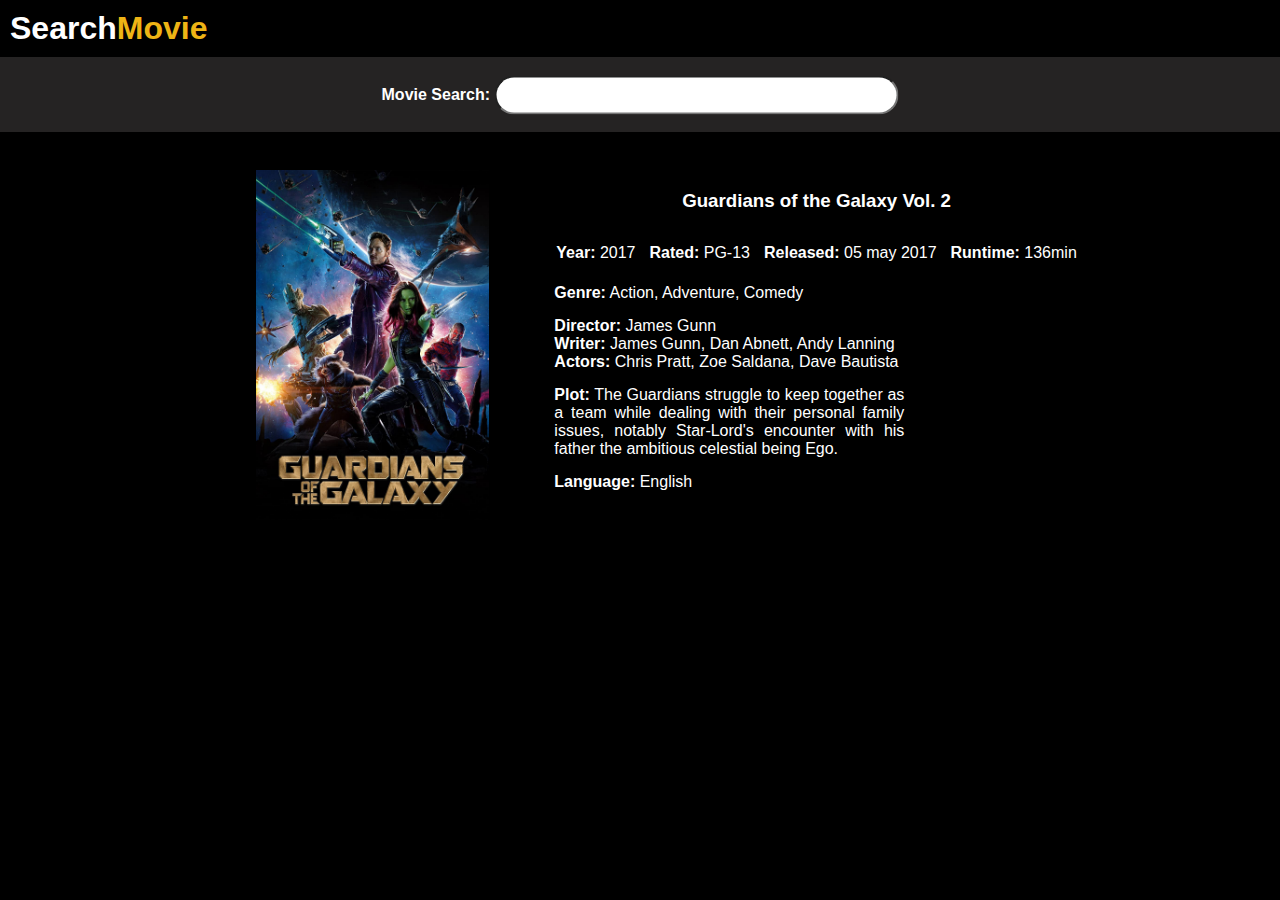
==== movie-project/index.html @ f7606546 "Criando layout" ====
<!DOCTYPE html>
<html lang="en">
<head>
    <meta charset="UTF-8">
    <meta http-equiv="X-UA-Compatible" content="IE=edge">
    <meta name="viewport" content="width=device-width, initial-scale=1.0">
    <link rel="stylesheet" href="css/style.css">
    <title>SearchMovie</title>
</head>
<body>
    <!--Cabeçalho-->
    <header>
        <h1>Search<span>Movie</span></h1>
    </header>

    <!--Área de pesquisa-->
    <main>
        <div id="search-container">
            <p>
                <label for="movie-search">Movie Search: </label>
                <input type="text" name="search" id="movie-search">
            </p>
        </div>

        <div id="container">
                <!--Informação do filme-->  
                <div id="movie-poster">
                    <img src="guardian-galaxy.jpg" alt="movie poster">
                <div>
              
            <div id="movie-info">
                <h3 id="movie-title">Guardians of the Galaxy Vol. 2</h3>
                <div id="generic-info">
                    <p id="year"><strong>Year:</strong> 2017</p>
                    <p id="rated"><strong>Rated:</strong> PG-13</p>
                    <P id="released"><strong>Released:</strong> 05 may 2017</P>
                    <p id="runtime"><strong>Runtime:</strong> 136min</p>
                </div>
                <p id="genre"><strong>Genre:</strong> Action, Adventure, Comedy</p>
                <div id="producers">
                    <p id="director"><strong>Director:</strong> James Gunn</p>
                    <p id="writer"><strong>Writer:</strong> James Gunn, Dan Abnett, Andy Lanning</p>
                    <p id="actor"><strong>Actors:</strong> Chris Pratt, Zoe Saldana, Dave Bautista</p>
                </div>
                <div id="plot">
                    <p><strong>Plot:</strong> The Guardians struggle to keep together as a team while dealing with their personal family issues, notably Star-Lord's encounter with his father the ambitious celestial being Ego.</p>
                </div>
                <p id="language"><strong>Language:</strong> English</p>
            </div>
        </div>
    </main>





</body>
</html>
---- movie-project/css/style.css ----
*{
    padding: 0px;
    margin: 0px;
    font-family: Arial, Helvetica, sans-serif;
}

body{
    background-color: #000;
}

/*Cabeçalho*/
header{
    background-color: #000;
    padding: 5px;
    margin: 5px; /*teste*/
    color:white;
}

header > h1 > span{
    color: rgb(238, 180, 21);
}


main{
    position: relative;
}

/*Área de search*/
div#search-container{
    background-color: rgb(37, 35, 35);
    height: 75px;
    position:relative;
}

div#search-container > p{
    position: absolute;
    top: 50%;
    left: 50%;
    transform: translate(-50%,-50%);
}

div#search-container label{
    color: white;
    font-weight: bolder;
}

div#search-container input{
    height: 35px;
    width: 400px;
    border-radius: 25px;
}

/*Corpo Principal*/
div#container{
    position: absolute;
    top: 150%;
    left: 20%
}

/*Poster*/
div#movie-poster{
    color: white;
    display: flex;
}

div#movie-poster img{
    height: 350px;
}

/*Informações do filme*/
div#movie-info{
    margin: 20px 0px 0px 50px;
}

div#movie-info h3{
    text-align: center;
    margin-bottom: 25px;
}

div#generic-info{
    margin: 10px;
    display: flex;

}

div#generic-info p{
    margin: 7px;
}

div#producers{
    margin: 15px;
}

div#movie-info > p{
    margin: 15px;
}

div#plot{
    text-align: justify;
    margin: 15px;
    width: 350px;

}
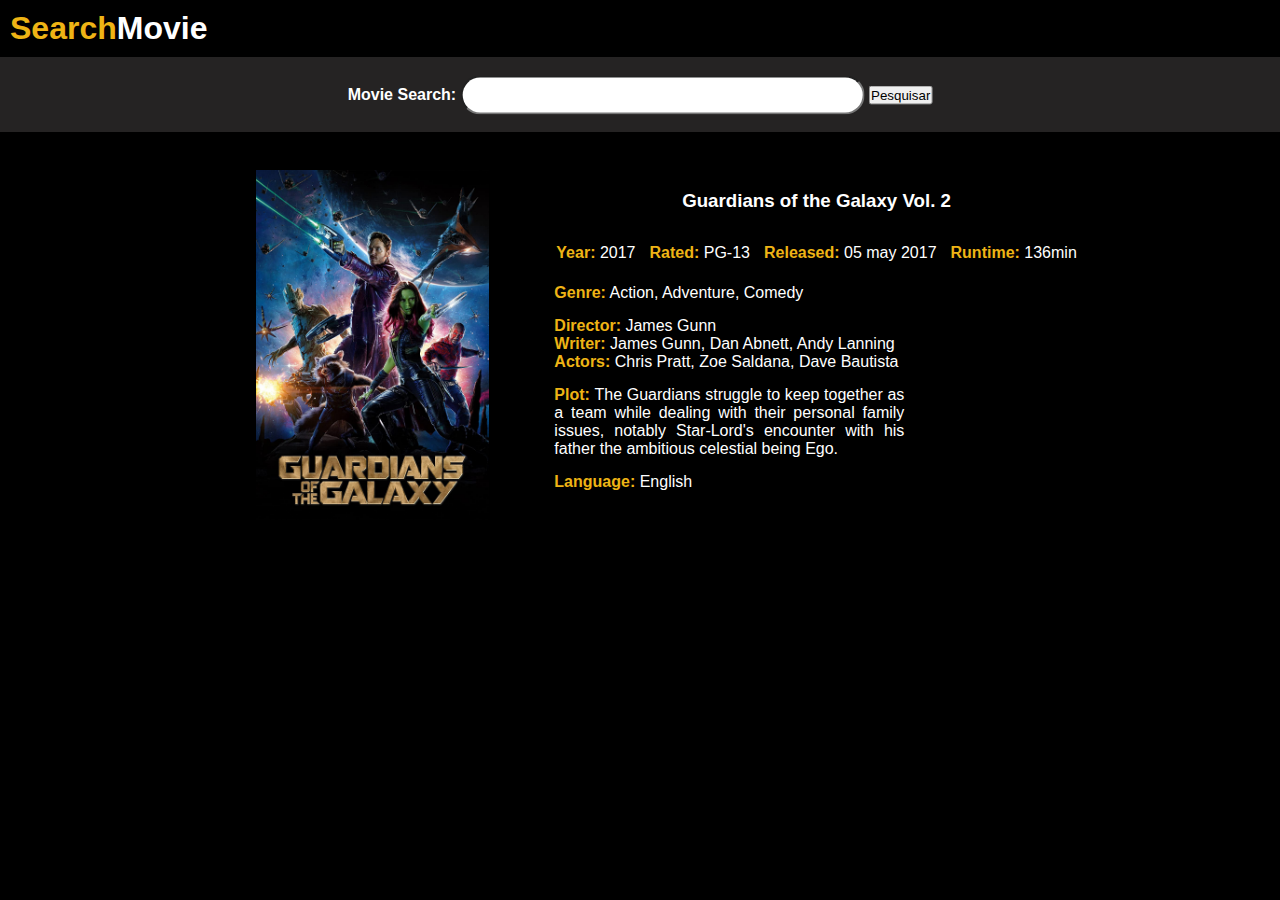
==== commit 88f8662e: "update" ====
--- a/movie-project/index.html
+++ b/movie-project/index.html
@@ -10,7 +10,7 @@
 <body>
     <!--Cabeçalho-->
     <header>
-        <h1>Search<span>Movie</span></h1>
+        <h1><span>Search</span>Movie</h1>
     </header>
 
     <!--Área de pesquisa-->
@@ -18,7 +18,8 @@
         <div id="search-container">
             <p>
                 <label for="movie-search">Movie Search: </label>
-                <input type="text" name="search" id="movie-search">
+                <span id="inp-txt"><input type="text" name="search" id="id-movie-search"></span>
+                <input type="submit" value="Pesquisar" id="search-movie">
             </p>
         </div>
 
@@ -31,28 +32,24 @@
             <div id="movie-info">
                 <h3 id="movie-title">Guardians of the Galaxy Vol. 2</h3>
                 <div id="generic-info">
-                    <p id="year"><strong>Year:</strong> 2017</p>
-                    <p id="rated"><strong>Rated:</strong> PG-13</p>
-                    <P id="released"><strong>Released:</strong> 05 may 2017</P>
-                    <p id="runtime"><strong>Runtime:</strong> 136min</p>
+                    <p id="year"> <span>Year:</span> 2017</p>
+                    <p id="rated"> <span>Rated:</span> PG-13</p>
+                    <P id="released"> <span>Released:</span> 05 may 2017</P>
+                    <p id="runtime"> <span>Runtime:</span> 136min</p>
                 </div>
-                <p id="genre"><strong>Genre:</strong> Action, Adventure, Comedy</p>
+                <p id="genre"> <span>Genre:</span> Action, Adventure, Comedy</p>
                 <div id="producers">
-                    <p id="director"><strong>Director:</strong> James Gunn</p>
-                    <p id="writer"><strong>Writer:</strong> James Gunn, Dan Abnett, Andy Lanning</p>
-                    <p id="actor"><strong>Actors:</strong> Chris Pratt, Zoe Saldana, Dave Bautista</p>
+                    <p id="director"> <span>Director:</span> James Gunn</p>
+                    <p id="writer"> <span>Writer:</span> James Gunn, Dan Abnett, Andy Lanning</p>
+                    <p id="actor"><span>Actors:</span> Chris Pratt, Zoe Saldana, Dave Bautista</p>
                 </div>
                 <div id="plot">
-                    <p><strong>Plot:</strong> The Guardians struggle to keep together as a team while dealing with their personal family issues, notably Star-Lord's encounter with his father the ambitious celestial being Ego.</p>
+                    <p> <span>Plot: </span>The Guardians struggle to keep together as a team while dealing with their personal family issues, notably Star-Lord's encounter with his father the ambitious celestial being Ego.</p>
                 </div>
-                <p id="language"><strong>Language:</strong> English</p>
+                <p id="language"><span>Language:</span> English</p>
             </div>
         </div>
     </main>
-
-
-
-
-
+    <script src="js/script.js"></script>
 </body>
 </html>--- a/movie-project/css/style.css
+++ b/movie-project/css/style.css
@@ -17,7 +17,7 @@
 }
 
 header > h1 > span{
-    color: rgb(238, 180, 21);
+    color: #eeb415;
 }
 
 
@@ -44,7 +44,7 @@
     font-weight: bolder;
 }
 
-div#search-container input{
+span#inp-txt input{
     height: 35px;
     width: 400px;
     border-radius: 25px;
@@ -95,6 +95,11 @@
     margin: 15px;
 }
 
+div#container span{
+    color: #eeb415;
+    font-weight: bold;
+}
+
 div#plot{
     text-align: justify;
     margin: 15px;
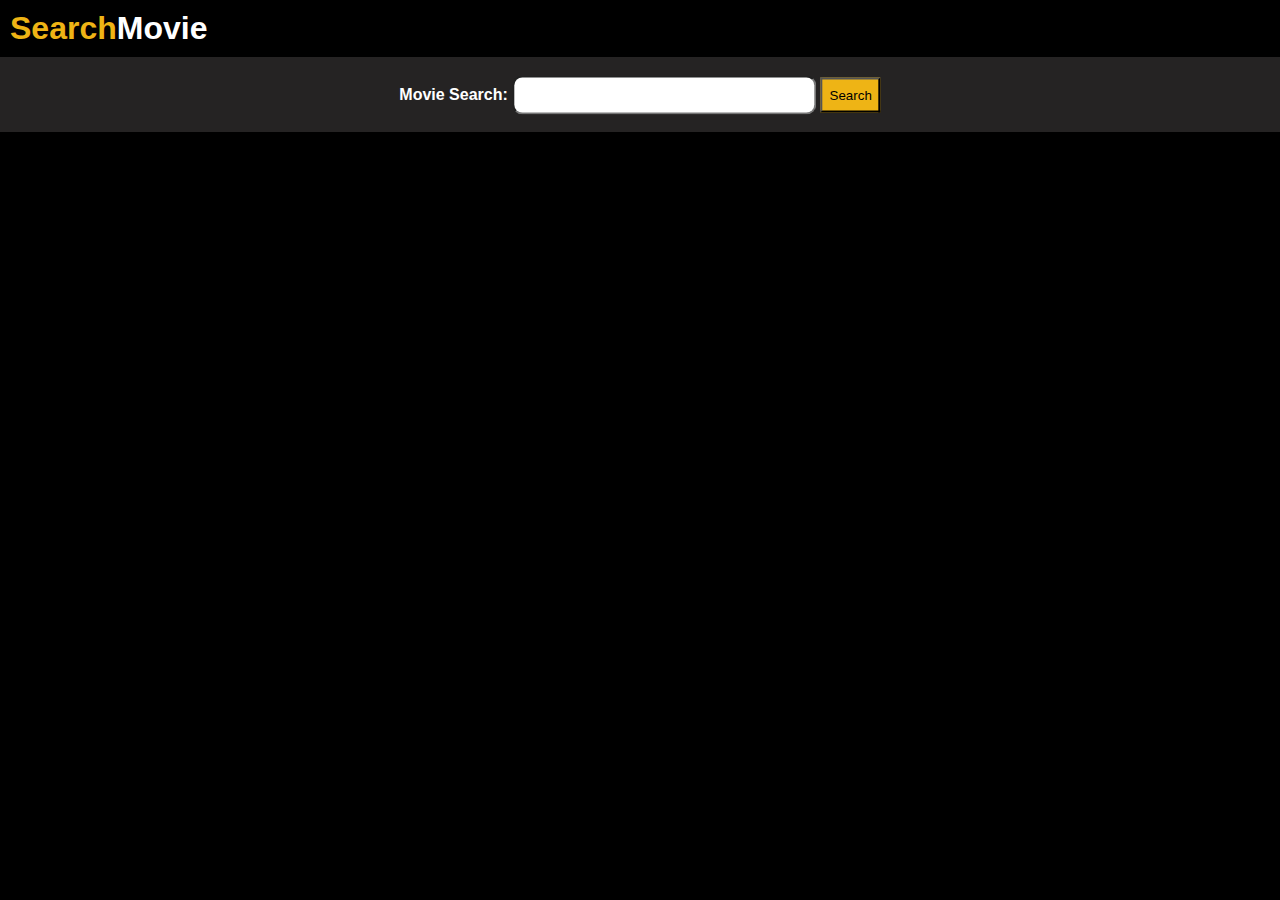
==== commit d5a36f75: "Update" ====
--- a/movie-project/index.html
+++ b/movie-project/index.html
@@ -15,38 +15,41 @@
 
     <!--Área de pesquisa-->
     <main>
+        
         <div id="search-container">
             <p>
                 <label for="movie-search">Movie Search: </label>
-                <span id="inp-txt"><input type="text" name="search" id="id-movie-search"></span>
-                <input type="submit" value="Pesquisar" id="search-movie">
+                <span id="inp-txt"><input type="text" name="search" id="movietxt"></span>
+                <input type="submit" value="Search" id="search-movie">
             </p>
         </div>
 
+        <div id="teste">
+            
+        </div>
+
         <div id="container">
-                <!--Informação do filme-->  
+            
+                <!--Informação do filme-->
                 <div id="movie-poster">
-                    <img src="guardian-galaxy.jpg" alt="movie poster">
+                  <span id="poster-img"></span>
                 <div>
-              
             <div id="movie-info">
-                <h3 id="movie-title">Guardians of the Galaxy Vol. 2</h3>
+                <h3 id="title"></h3>
                 <div id="generic-info">
-                    <p id="year"> <span>Year:</span> 2017</p>
-                    <p id="rated"> <span>Rated:</span> PG-13</p>
-                    <P id="released"> <span>Released:</span> 05 may 2017</P>
-                    <p id="runtime"> <span>Runtime:</span> 136min</p>
+                    <p id="year"></p>
+                    <p id="rated"></p>
+                    <p id="released"></p>
+                   
                 </div>
-                <p id="genre"> <span>Genre:</span> Action, Adventure, Comedy</p>
+                <p id="genre"></p>
                 <div id="producers">
-                    <p id="director"> <span>Director:</span> James Gunn</p>
-                    <p id="writer"> <span>Writer:</span> James Gunn, Dan Abnett, Andy Lanning</p>
-                    <p id="actor"><span>Actors:</span> Chris Pratt, Zoe Saldana, Dave Bautista</p>
+                    <p id="director"></p>
+                    <p id="writer"></p>
+                    <p id="actor"></p>
                 </div>
-                <div id="plot">
-                    <p> <span>Plot: </span>The Guardians struggle to keep together as a team while dealing with their personal family issues, notably Star-Lord's encounter with his father the ambitious celestial being Ego.</p>
-                </div>
-                <p id="language"><span>Language:</span> English</p>
+                <div id="plot"></div>
+                <p id="language"></p>
             </div>
         </div>
     </main>
--- a/movie-project/css/style.css
+++ b/movie-project/css/style.css
@@ -32,6 +32,7 @@
     position:relative;
 }
 
+
 div#search-container > p{
     position: absolute;
     top: 50%;
@@ -46,8 +47,15 @@
 
 span#inp-txt input{
     height: 35px;
-    width: 400px;
-    border-radius: 25px;
+    width: 300px;
+    border-radius: 10px;
+}
+
+input#search-movie{
+    height: 35px;
+    width: 60px;
+    background-color: #eeb415;
+
 }
 
 /*Corpo Principal*/
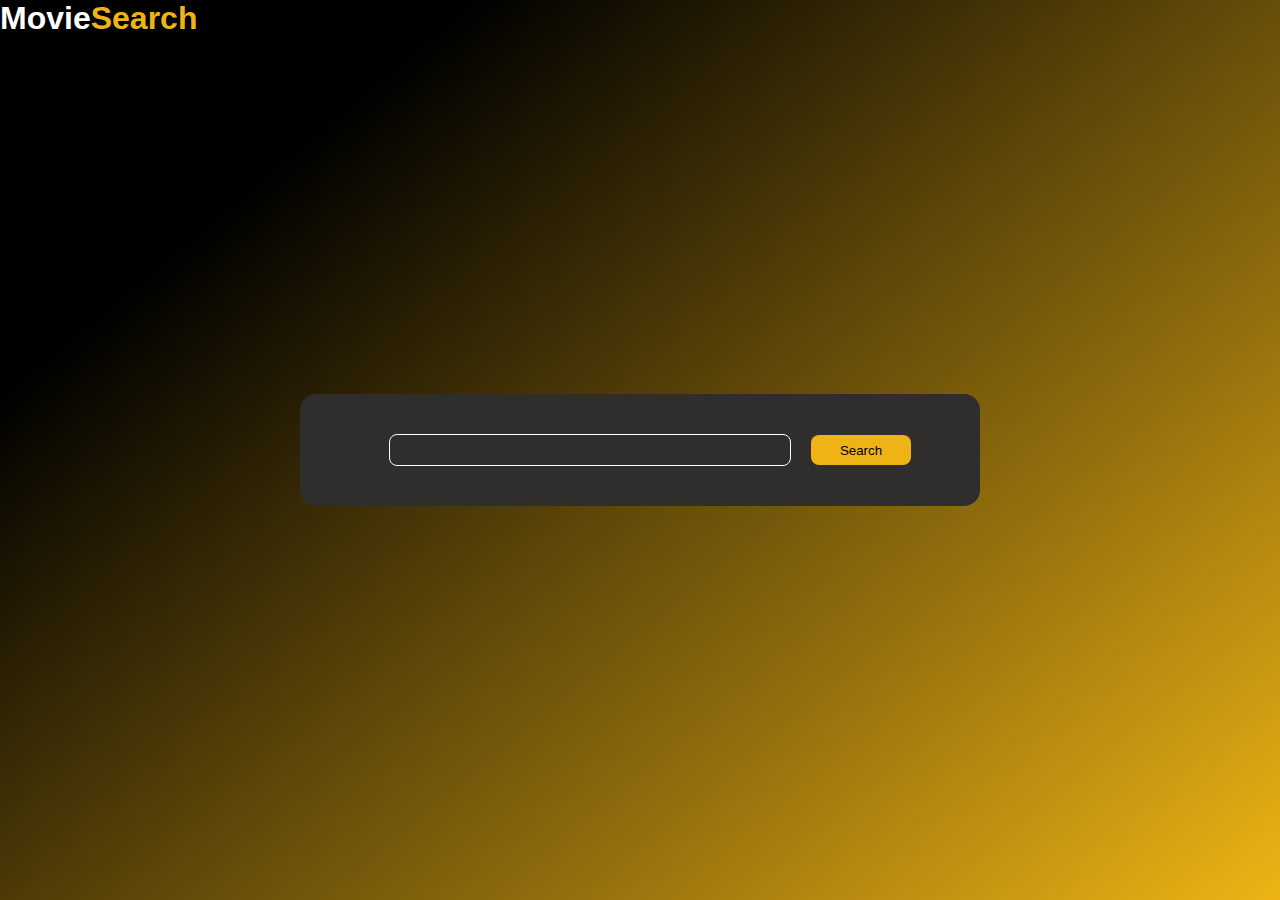
==== commit ebc53ffd: "Update" ====
--- a/movie-project/index.html
+++ b/movie-project/index.html
@@ -1,57 +1,25 @@
 <!DOCTYPE html>
-<html lang="en">
+<html lang="pt-br">
 <head>
     <meta charset="UTF-8">
     <meta http-equiv="X-UA-Compatible" content="IE=edge">
     <meta name="viewport" content="width=device-width, initial-scale=1.0">
     <link rel="stylesheet" href="css/style.css">
-    <title>SearchMovie</title>
+    <title>Document</title>
 </head>
 <body>
-    <!--Cabeçalho-->
     <header>
-        <h1><span>Search</span>Movie</h1>
+        <h1>Movie<span>Search</span></h1>
     </header>
+    
+    <main>
+        <div id="container">
+            <div id="search-container">
+                <input type="text" name="input-txt" id="movietxt">
+                <input type="submit" value="Search" id="search-movie">
+            </div>           
 
-    <!--Área de pesquisa-->
-    <main>
-        
-        <div id="search-container">
-            <p>
-                <label for="movie-search">Movie Search: </label>
-                <span id="inp-txt"><input type="text" name="search" id="movietxt"></span>
-                <input type="submit" value="Search" id="search-movie">
-            </p>
-        </div>
-
-        <div id="teste">
-            
-        </div>
-
-        <div id="container">
-            
-                <!--Informação do filme-->
-                <div id="movie-poster">
-                  <span id="poster-img"></span>
-                <div>
-            <div id="movie-info">
-                <h3 id="title"></h3>
-                <div id="generic-info">
-                    <p id="year"></p>
-                    <p id="rated"></p>
-                    <p id="released"></p>
-                   
-                </div>
-                <p id="genre"></p>
-                <div id="producers">
-                    <p id="director"></p>
-                    <p id="writer"></p>
-                    <p id="actor"></p>
-                </div>
-                <div id="plot"></div>
-                <p id="language"></p>
-            </div>
-        </div>
+            <div id="result"> </div>
     </main>
     <script src="js/script.js"></script>
 </body>
--- a/movie-project/css/style.css
+++ b/movie-project/css/style.css
@@ -1,118 +1,89 @@
 *{
     padding: 0px;
     margin: 0px;
+    color: white;
     font-family: Arial, Helvetica, sans-serif;
 }
 
-body{
-    background-color: #000;
-}
-
-/*Cabeçalho*/
-header{
-    background-color: #000;
-    padding: 5px;
-    margin: 5px; /*teste*/
-    color:white;
-}
-
-header > h1 > span{
+h1 span{
     color: #eeb415;
 }
 
-
-main{
-    position: relative;
-}
-
-/*Área de search*/
-div#search-container{
-    background-color: rgb(37, 35, 35);
-    height: 75px;
-    position:relative;
+body{
+    background: linear-gradient(140deg, black 20%, #eeb415);
+    background-repeat: no-repeat;
+    background-attachment: fixed;
 }
 
 
-div#search-container > p{
+div#search-container{
+    display: flex;
+    align-items: center;
+    justify-content: center;
+}
+
+input#movietxt{
+    height: 30px;
+    width: 400px;
+    border-radius: 0.6em;
+    border: 1px solid white;
+    margin: 20px;
+    background-color: #302d2d;
+    text-indent: 10px;
+}
+
+input#search-movie{
+    height: 30px;
+    width: 100px;
+    color: black;
+    background-color: #eeb415;
+    border: none;
+    border-radius: 0.6em;
+}
+
+div#container{
     position: absolute;
+    background-color: #302d2d;
+    width: 50vw;;
     top: 50%;
     left: 50%;
     transform: translate(-50%,-50%);
+    border-radius: 1em;
+    padding: 20px;
+    
 }
 
-div#search-container label{
-    color: white;
-    font-weight: bolder;
+div#poster-photo img{
+    height: 350px;
+    margin: 0px 20px 20px 20px;
 }
 
-span#inp-txt input{
-    height: 35px;
-    width: 300px;
-    border-radius: 10px;
-}
-
-input#search-movie{
-    height: 35px;
-    width: 60px;
-    background-color: #eeb415;
-
-}
-
-/*Corpo Principal*/
-div#container{
-    position: absolute;
-    top: 150%;
-    left: 20%
-}
-
-/*Poster*/
-div#movie-poster{
-    color: white;
+div#movie-info{
     display: flex;
 }
 
-div#movie-poster img{
-    height: 350px;
+h3{
+    margin-bottom: 20px;
 }
 
-/*Informações do filme*/
-div#movie-info{
-    margin: 20px 0px 0px 50px;
+/*div#details{
+margin: auto;
+}*/
+
+div#genre{
+    margin: 5px 0px 5px 0px;
 }
 
-div#movie-info h3{
-    text-align: center;
-    margin-bottom: 25px;
-}
-
-div#generic-info{
-    margin: 10px;
-    display: flex;
-
-}
-
-div#generic-info p{
-    margin: 7px;
-}
-
-div#producers{
-    margin: 15px;
-}
-
-div#movie-info > p{
-    margin: 15px;
-}
-
-div#container span{
+span{
+    font-weight: bolder;
     color: #eeb415;
-    font-weight: bold;
 }
 
 div#plot{
     text-align: justify;
-    margin: 15px;
-    width: 350px;
-
+    margin: 5px 0px 5px 0px;
 }
 
-
+.movie-not-found{
+    text-align: center;
+}
